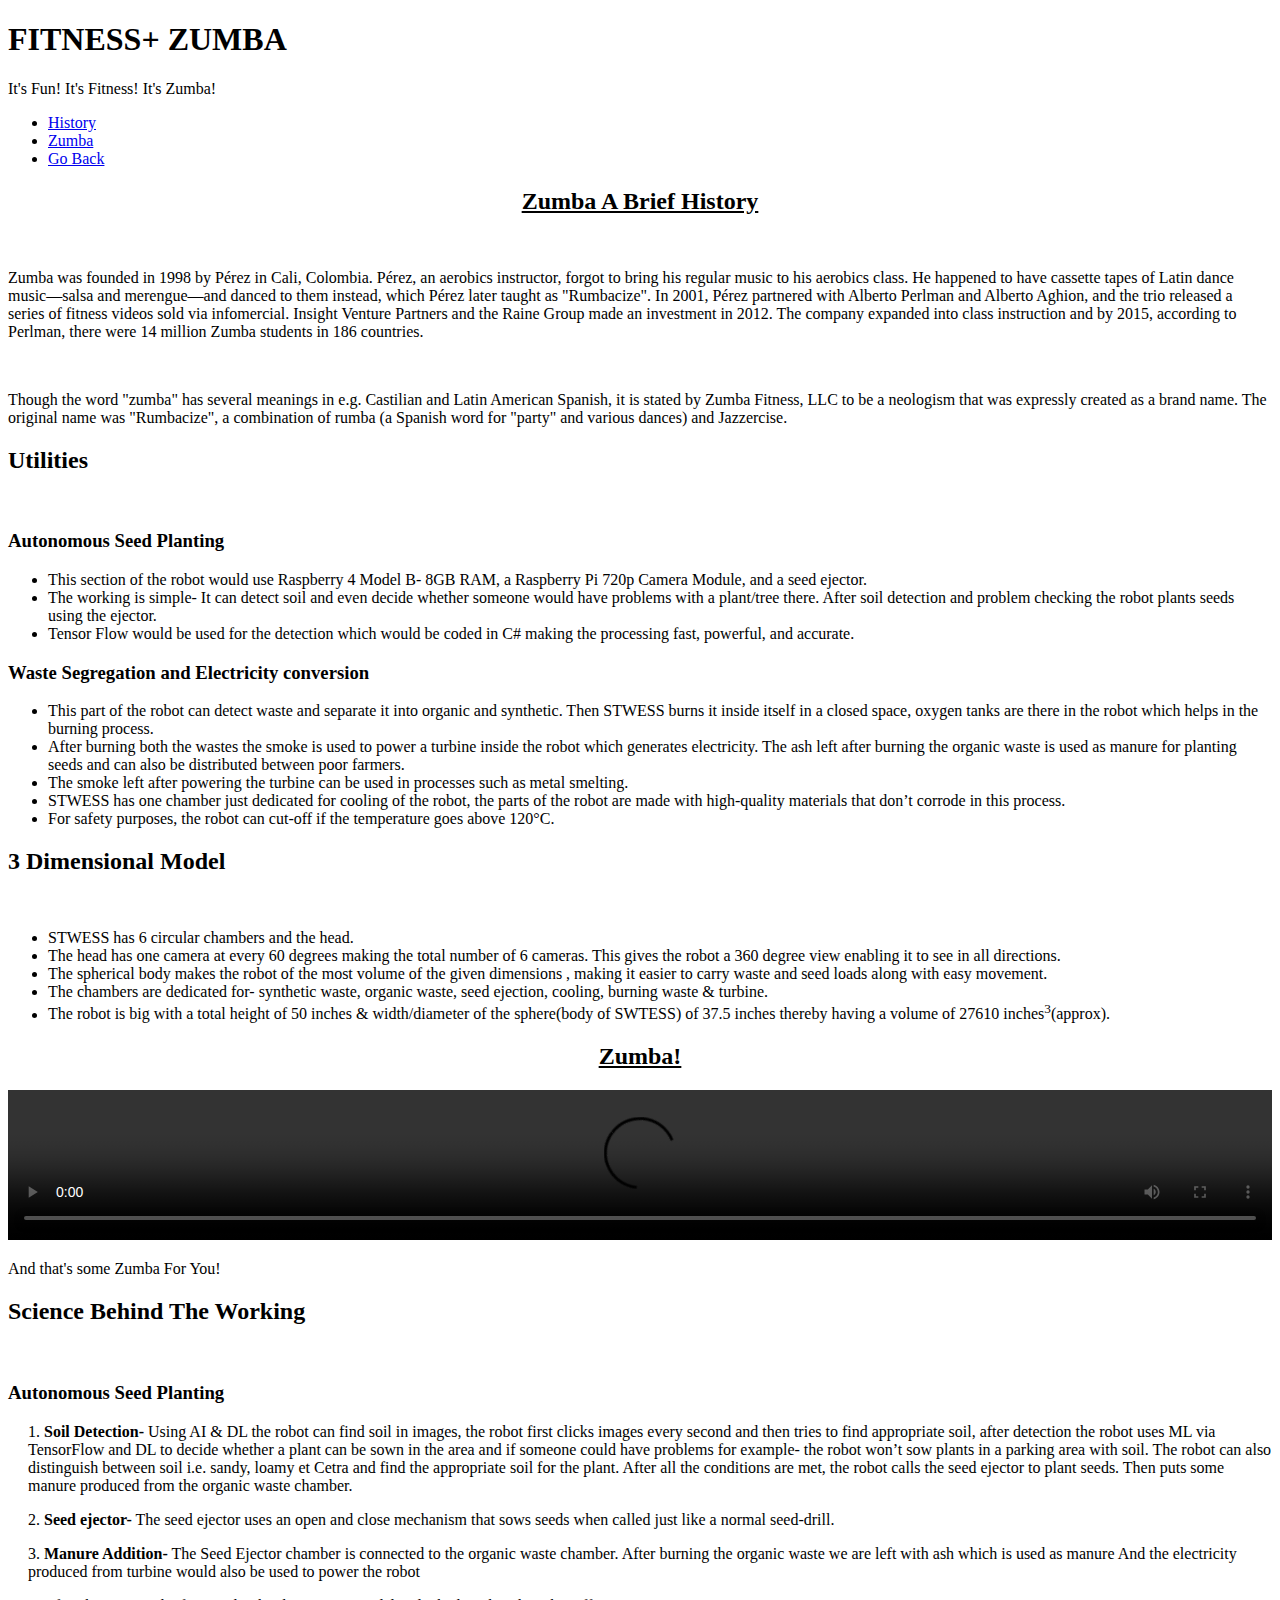
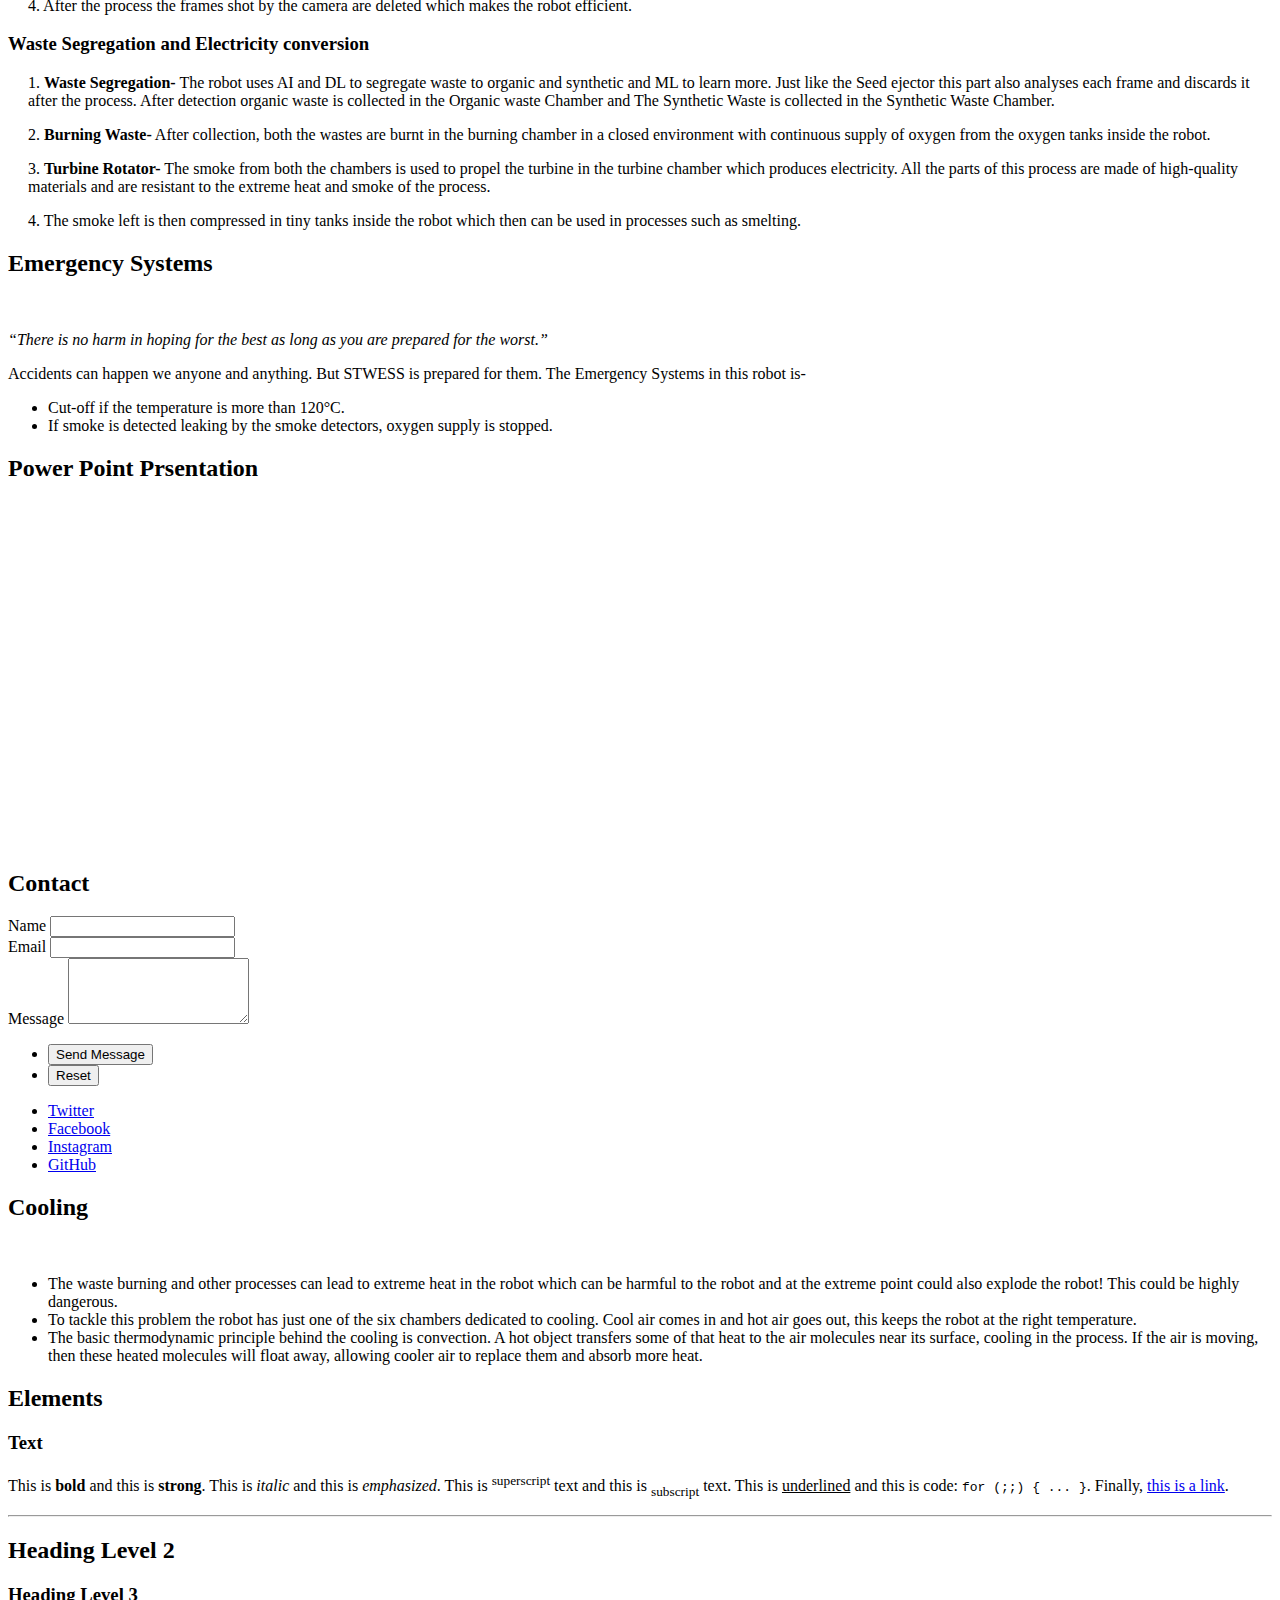
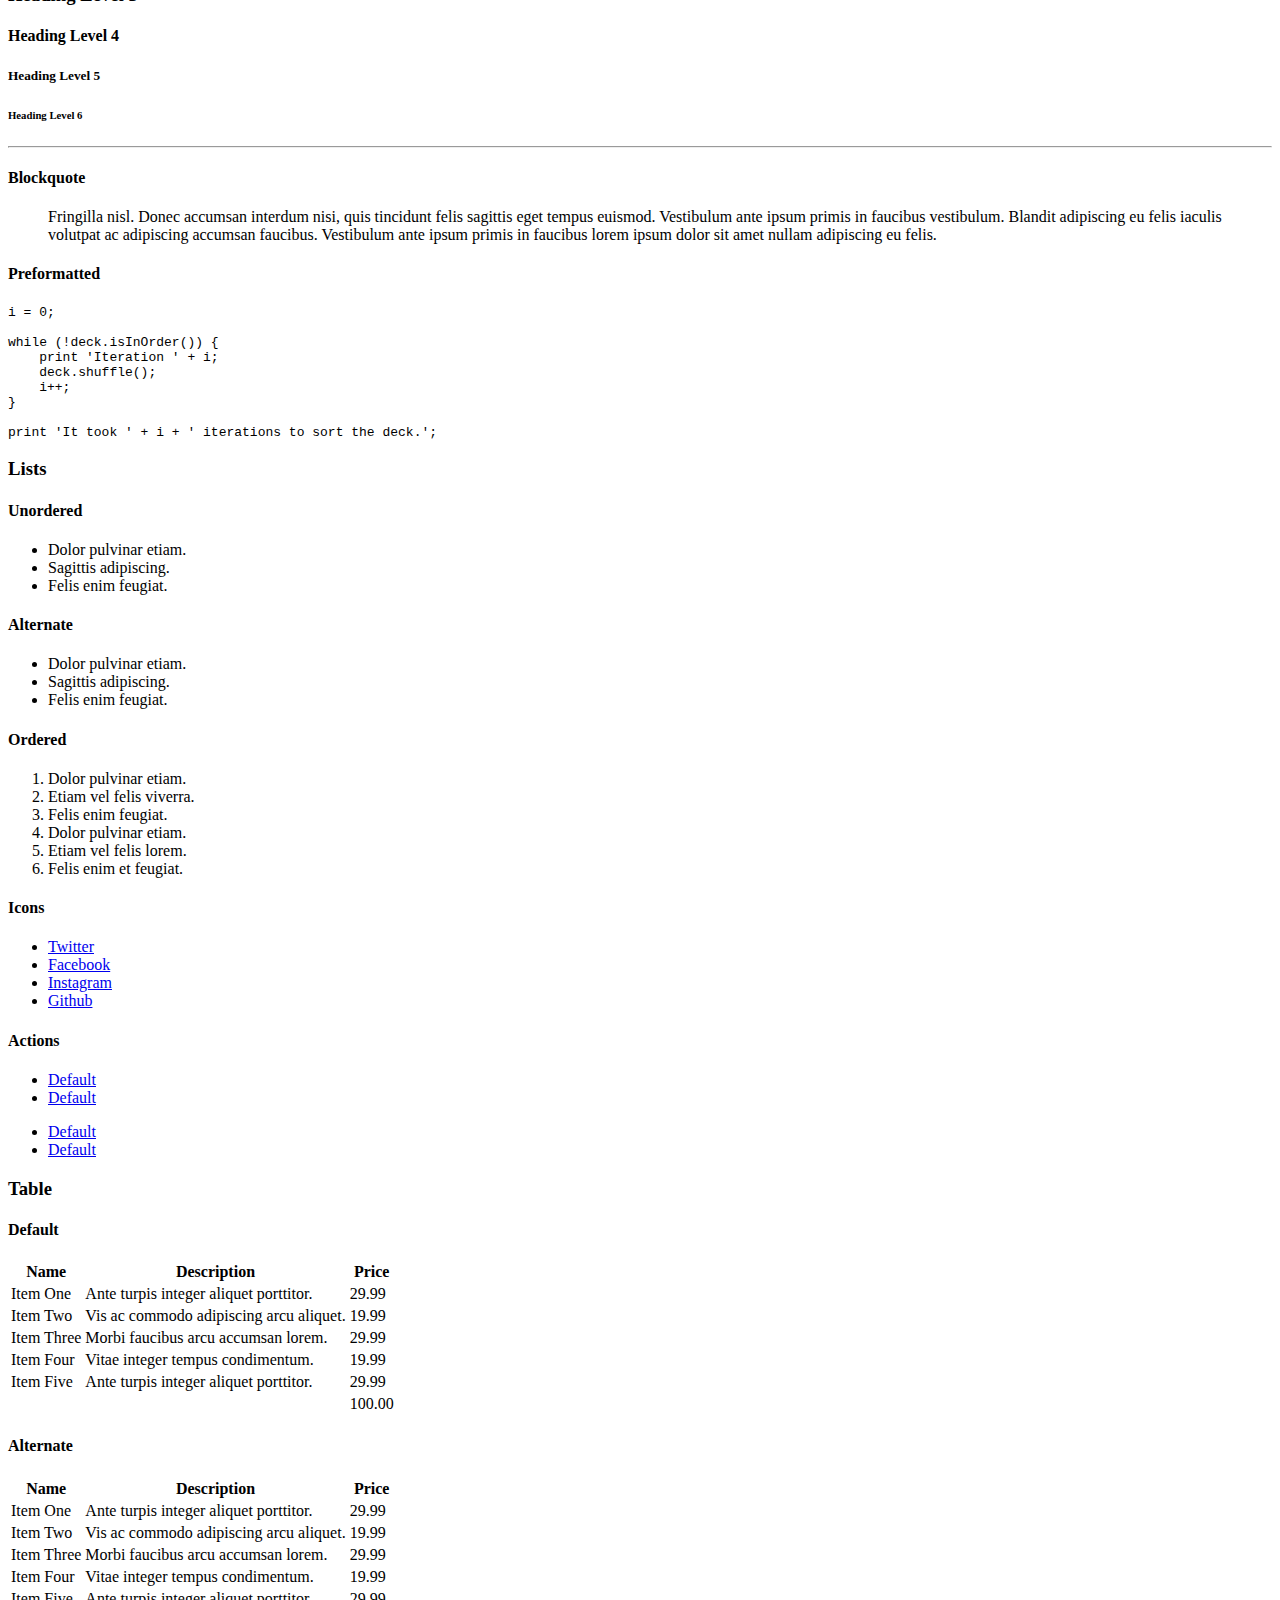
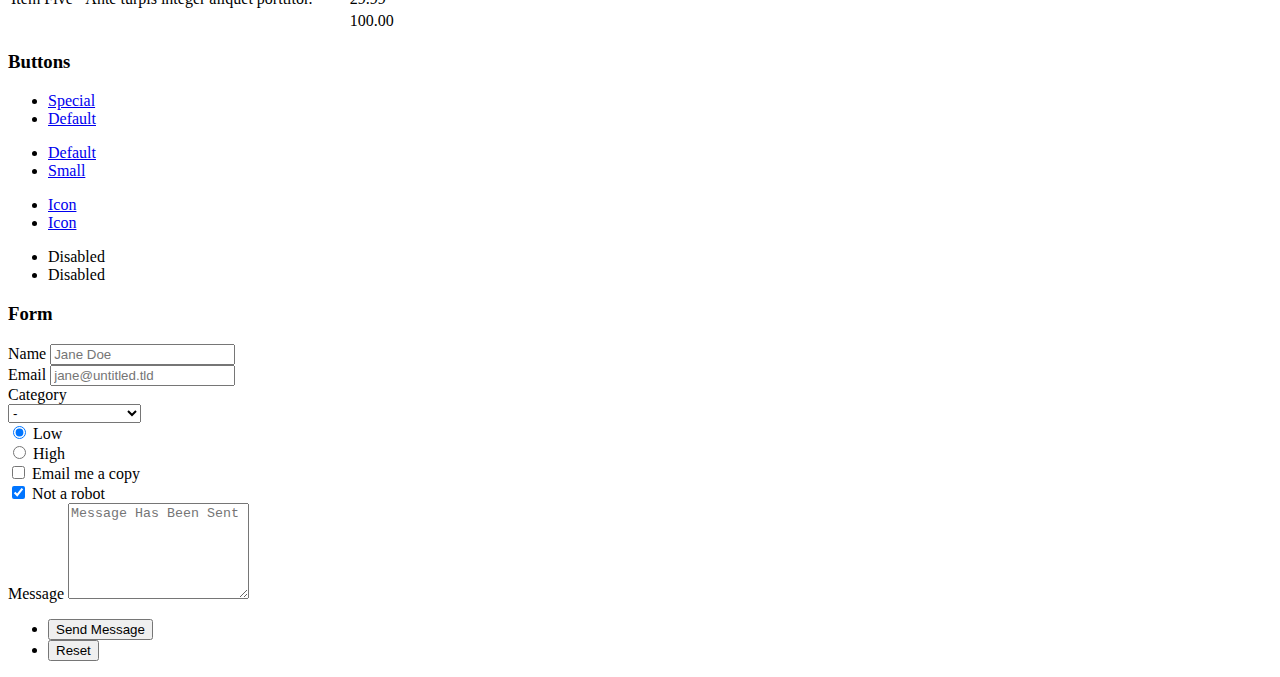
==== subIndex/zumba.html @ 3c2900b3 "Update zumba.html" ====
<!DOCTYPE HTML>
<html>
	<head>
		<title>FITNESS+ ZUMBA</title>
		<meta charset="utf-8" />
		<meta name="viewport" content="width=device-width, initial-scale=1, user-scalable=no" />
		<link rel="stylesheet" href="assets/css/main.css" />


	</head>
	<body>
	



						



		
			<div id="wrapper">
				<div class="cursor"></div>	
				<script>
					const cursor = document.querySelector('.cursor');
					document.addEventListener('mousemove', e=>{
						cursor.getAttribute("style", "top: "+(e.pageY - 10)+"px; left: "+(e.pageX - 10)+"px")
					})
				</script>
			
					<header id="header">
						<div class="logo">
							<span class="icon fa-plus"></span>
						</div>
						
						<div class="content">
							<div class="inner">
								<h1>FITNESS+ ZUMBA</h1>
								<p>It's Fun! It's Fitness! It's Zumba!
									</p>

							</div>
						</div>
						<nav>
							<ul>
								<li><a href="#about"> History</a></li>
								<li><a href="#fac">Zumba</a></li>
								<li><a href="../index.html">Go Back</a></li>


								
							</ul>
						</nav>
					</header>

				<!-- Main -->
					<div id="main">

						<!-- About Me -->
						<article id="about">
							<h2 class="major"><h2><u><center>Zumba A Brief History</center></u></h2>
							<span class="image main"><img src="images/g1.gif" alt="" /></span>
							<p>Zumba was founded in 1998 by Pérez in Cali, Colombia. Pérez, an aerobics instructor, forgot to bring his regular music to his aerobics class. 
								He happened to have cassette tapes of Latin dance music—salsa and merengue—and danced to them instead, which Pérez later taught as "Rumbacize".
								 In 2001, Pérez partnered with Alberto Perlman and Alberto Aghion, and the trio released a series of fitness videos sold via infomercial.
								 Insight Venture Partners and the Raine Group made an investment in 2012. 
								 The company expanded into class instruction and by 2015, according to Perlman, there were 14 million Zumba students in 186 countries.</p>
							<br><p>Though the word "zumba" has several meanings in e.g. Castilian and Latin American Spanish, it is stated by Zumba Fitness, 
								LLC to be a neologism that was expressly created as a brand name. 
								The original name was "Rumbacize", a combination of rumba (a Spanish word for "party" and various dances) 
								and Jazzercise.</p>



						</article>

						<!-- Work -->
						<article id="work">
							<h2 class="major">Utilities</h2>
							<span class="image main"><img src="images/u1.gif" alt="" /></span>
							<h3>Autonomous Seed Planting</h3><ul>
								<li>This section of the robot would use Raspberry 4 Model B- 8GB RAM, a Raspberry Pi 720p Camera Module, and a seed ejector.
								</li><li>The working is simple- It can detect soil and even decide whether someone would have problems with a plant/tree there. After soil detection and problem checking the robot plants seeds using the ejector.</li><li>Tensor Flow would be used for the detection which would be coded in C# making the processing fast, powerful, and accurate.</li></ul><h3>Waste Segregation and Electricity conversion</h3><ul><li>This part of the robot can detect waste and separate it into organic and synthetic. Then STWESS burns it inside itself
								in a closed space, oxygen tanks are there in the robot which helps in the
								burning process.</li><li>After burning both the wastes the smoke
								is used to power a turbine inside the robot which generates electricity. The
								ash left after burning the organic waste is used as manure for planting seeds
								and can also be distributed between poor farmers.</li><li>The smoke left after powering the turbine
								can be used in processes such as metal smelting.</li><li>STWESS has one chamber just dedicated for
								cooling of the robot, the parts of the robot are made with high-quality
								materials that don’t corrode in this process.</li><li>For safety purposes, the robot can cut-off
								if the temperature goes above 120°C.</li></ul></p>
		

						</article>

												<!-- Pre -->
												<article id="pre">
													<h2 class="major">3 Dimensional Model</h2>
													<span class="image main"><img src="images/mo1.gif" alt="" /></span>
													<p><ul><li>STWESS has 6 circular chambers and the head.</li><li>The head has one camera at every 60
														degrees making the total number of 6 cameras. This gives the robot a 360 degree view enabling it to see in all directions.</li><li>The spherical body makes the robot of the most volume of the given dimensions , making it easier to carry waste and seed loads along with easy
														movement.</li><li>The chambers are dedicated for- synthetic
														waste, organic waste, seed ejection, cooling, burning waste & turbine.</li><li>The robot is big with a total height of
														50 inches & width/diameter of the sphere(body of SWTESS) of 37.5 inches thereby having a volume
														of 27610 inches<sup>3</sup>(approx).</li></ul></p>
													
													
												</article>

					
											</article>

											<!-- Fac -->
											<article id="fac">
												<h2><center><u>Zumba!</u></center></h2>
												<video src="images/v1.mp4" width="100%" controls loop autoplay>
												</video>
													<p>And that's some Zumba For You!</p>
											</article>
						<!-- Vac -->
							<article id="vac">
								<h2 class="major">Science Behind The Working</h2>
								<span class="image main"><img src="images/s1.gif" alt="" /></span>
								
								<h3>Autonomous Seed Planting</h3> 
								<p style="margin-left: 20px;">1.  <strong>Soil Detection- </strong>Using AI & DL the robot can find soil in images, the robot first clicks images every second and
									then tries to find appropriate soil, after detection the robot uses ML via
									TensorFlow and DL to decide whether a plant can be sown in the area and if
									someone could have problems for example- the robot won’t sow plants in a
									parking area with soil. The robot can also distinguish between soil i.e. sandy,
									loamy et Cetra and find the appropriate soil for the plant. After all the
									conditions are met, the robot calls the seed ejector to plant seeds. Then puts
									some manure produced from the organic waste chamber.</p><p style="margin-left: 20px;">2.  <strong>Seed ejector-</strong> The seed ejector uses an open and close mechanism that sows seeds when called just like a normal
									seed-drill.</p><p style="margin-left: 20px;">3.  <strong>Manure Addition-</strong> The Seed Ejector chamber
									is connected to the organic waste chamber. After burning the organic waste we
									are left with ash which is used as manure And the electricity produced from turbine would also be used to power the robot</p><p style="margin-left: 20px;">4.  After the process the frame<span id="selection-marker-1" class="redactor-selection-marker">s shot by the
									camera are deleted which makes the robot efficient.</span></p>
								<h3>Waste Segregation and Electricity conversion</h3>
								<p style="margin-left: 20px;">1.  <strong>Waste Segregation-</strong> The robot uses AI and DL to segregate waste to organic and synthetic and ML to learn more. Just like
									the Seed ejector this part also analyses each frame and discards it after the
									process. After detection organic waste is collected in the Organic waste
									Chamber and The Synthetic Waste is collected in the Synthetic Waste Chamber.</p><p style="margin-left: 20px;">2.  <strong>Burning Waste-</strong> After collection, both the
									wastes are burnt in the burning chamber in a closed environment with continuous
									supply of oxygen from the oxygen tanks inside the robot.</p><p style="margin-left: 20px;">3.  <strong>Turbine Rotator-</strong> The smoke from both the
									chambers is used to propel the turbine in the turbine chamber which produces
									electricity. All the parts of this process are made of high-quality materials
									and are resistant to the extreme heat and smoke of the process.</p><p style="margin-left: 20px;">4.  The smoke left is then compressed in tiny
									tanks inside the robot which then can be used in processes such as smelting.<span id="selection-marker-1" class="redactor-selection-marker"></span></p>
							</article>

													<!-- Te -->
													<article id="te">
														<h2 class="major">Emergency Systems</h2>
														<span class="image main"><img src="images/s2.gif" alt="" /></span>
														<p><em>“There is no harm in hoping for the best as long as you are prepared for the
															worst.”</em></p><p>Accidents
															can happen we anyone and anything. But STWESS is prepared for them. The
															Emergency Systems in this robot is-</p><p><ul><li>Cut-off if the temperature is more than 120°C.<br></li><li>If
															smoke is detected leaking by the smoke detectors, oxygen supply is stopped.</li></ul></p>
													</article>
						



<!-- Tea -->
<article id="tea">
	<h2 class="major">Power Point Prsentation</h2>
	<iframe src="https://docs.google.com/presentation/d/e/2PACX-1vTqL-f-0ahoPrYRoW1mTtq1JPS3WQfdgN0BRT2iHRf2Eq5vkdNMQH_FKh9ACEfDfA/embed?start=false&loop=false&delayms=60000" frameborder="0" width="565" height="344" allowfullscreen="true" mozallowfullscreen="true" webkitallowfullscreen="true"></iframe>
</article>
	<!-- Contact -->
							<article id="contact">
								<h2 class="major">Contact</h2>
								<form method="post" action="#">
									<div class="field half first">
										<label for="name">Name</label>
										<input type="text" name="name" id="name" />
									</div>
									<div class="field half">
										<label for="email">Email</label>
										<input type="text" name="email" id="email" />
									</div>
									<div class="field">
										<label for="message">Message</label>
										<textarea name="message" id="message" rows="4"></textarea>
									</div>
									<ul class="actions">
										<li><input type="submit" value="Send Message" class="special" /> </li>
										<li><input type="reset" value="Reset" /></li>
									</ul>
								</form>
								<ul class="icons">
									<li><a href="#" class="icon fa-twitter"><span class="label">Twitter</span></a></li>
									<li><a href="#" class="icon fa-facebook"><span class="label">Facebook</span></a></li>
									<li><a href="#" class="icon fa-instagram"><span class="label">Instagram</span></a></li>
									<li><a href="#" class="icon fa-github"><span class="label">GitHub</span></a></li>
								</ul>
							</article>

													<!-- ref -->
													<article id="ref">
														<h2 class="major">Cooling</h2>
														<span class="image main"><img src="images/c1.gif" alt="" /></span>
														<p><ul><li>The waste burning and other processes can lead to extreme heat in the robot which can be harmful to the robot and at the
															extreme point could also explode the robot! This could be highly dangerous.<br></li><li>To tackle this problem the robot has just
															one of the six chambers dedicated to cooling. Cool air comes in and hot air
															goes out, this keeps the robot at the right temperature.<br></li><li>The basic thermodynamic principle
															behind the cooling is convection. A hot object transfers some of that
															heat to the air molecules near its surface, cooling in the process. If the
															air is moving, then these heated molecules will float away, allowing cooler air
															to replace them and absorb more heat.</li></ul></p>
														
													</article>

						<!-- Elements -->
							<article id="elements">
								<h2 class="major">Elements</h2>

								<section>
									<h3 class="major">Text</h3>
									<p>This is <b>bold</b> and this is <strong>strong</strong>. This is <i>italic</i> and this is <em>emphasized</em>.
									This is <sup>superscript</sup> text and this is <sub>subscript</sub> text.
									This is <u>underlined</u> and this is code: <code>for (;;) { ... }</code>. Finally, <a href="#">this is a link</a>.</p>
									<hr />
									<h2>Heading Level 2</h2>
									<h3>Heading Level 3</h3>
									<h4>Heading Level 4</h4>
									<h5>Heading Level 5</h5>
									<h6>Heading Level 6</h6>
									<hr />
									<h4>Blockquote</h4>
									<blockquote>Fringilla nisl. Donec accumsan interdum nisi, quis tincidunt felis sagittis eget tempus euismod. Vestibulum ante ipsum primis in faucibus vestibulum. Blandit adipiscing eu felis iaculis volutpat ac adipiscing accumsan faucibus. Vestibulum ante ipsum primis in faucibus lorem ipsum dolor sit amet nullam adipiscing eu felis.</blockquote>
									<h4>Preformatted</h4>
									<pre><code>i = 0;

while (!deck.isInOrder()) {
    print 'Iteration ' + i;
    deck.shuffle();
    i++;
}

print 'It took ' + i + ' iterations to sort the deck.';</code></pre>
								</section>

								<section>
									<h3 class="major">Lists</h3>

									<h4>Unordered</h4>
									<ul>
										<li>Dolor pulvinar etiam.</li>
										<li>Sagittis adipiscing.</li>
										<li>Felis enim feugiat.</li>
									</ul>

									<h4>Alternate</h4>
									<ul class="alt">
										<li>Dolor pulvinar etiam.</li>
										<li>Sagittis adipiscing.</li>
										<li>Felis enim feugiat.</li>
									</ul>

									<h4>Ordered</h4>
									<ol>
										<li>Dolor pulvinar etiam.</li>
										<li>Etiam vel felis viverra.</li>
										<li>Felis enim feugiat.</li>
										<li>Dolor pulvinar etiam.</li>
										<li>Etiam vel felis lorem.</li>
										<li>Felis enim et feugiat.</li>
									</ol>
									<h4>Icons</h4>
									<ul class="icons">
										<li><a href="#" class="icon fa-twitter"><span class="label">Twitter</span></a></li>
										<li><a href="#" class="icon fa-facebook"><span class="label">Facebook</span></a></li>
										<li><a href="#" class="icon fa-instagram"><span class="label">Instagram</span></a></li>
										<li><a href="#" class="icon fa-github"><span class="label">Github</span></a></li>
									</ul>

									<h4>Actions</h4>
									<ul class="actions">
										<li><a href="#" class="button special">Default</a></li>
										<li><a href="#" class="button">Default</a></li>
									</ul>
									<ul class="actions vertical">
										<li><a href="#" class="button special">Default</a></li>
										<li><a href="#" class="button">Default</a></li>
									</ul>
								</section>

								<section>
									<h3 class="major">Table</h3>
									<h4>Default</h4>
									<div class="table-wrapper">
										<table>
											<thead>
												<tr>
													<th>Name</th>
													<th>Description</th>
													<th>Price</th>
												</tr>
											</thead>
											<tbody>
												<tr>
													<td>Item One</td>
													<td>Ante turpis integer aliquet porttitor.</td>
													<td>29.99</td>
												</tr>
												<tr>
													<td>Item Two</td>
													<td>Vis ac commodo adipiscing arcu aliquet.</td>
													<td>19.99</td>
												</tr>
												<tr>
													<td>Item Three</td>
													<td> Morbi faucibus arcu accumsan lorem.</td>
													<td>29.99</td>
												</tr>
												<tr>
													<td>Item Four</td>
													<td>Vitae integer tempus condimentum.</td>
													<td>19.99</td>
												</tr>
												<tr>
													<td>Item Five</td>
													<td>Ante turpis integer aliquet porttitor.</td>
													<td>29.99</td>
												</tr>
											</tbody>
											<tfoot>
												<tr>
													<td colspan="2"></td>
													<td>100.00</td>
												</tr>
											</tfoot>
										</table>
									</div>

									<h4>Alternate</h4>
									<div class="table-wrapper">
										<table class="alt">
											<thead>
												<tr>
													<th>Name</th>
													<th>Description</th>
													<th>Price</th>
												</tr>
											</thead>
											<tbody>
												<tr>
													<td>Item One</td>
													<td>Ante turpis integer aliquet porttitor.</td>
													<td>29.99</td>
												</tr>
												<tr>
													<td>Item Two</td>
													<td>Vis ac commodo adipiscing arcu aliquet.</td>
													<td>19.99</td>
												</tr>
												<tr>
													<td>Item Three</td>
													<td> Morbi faucibus arcu accumsan lorem.</td>
													<td>29.99</td>
												</tr>
												<tr>
													<td>Item Four</td>
													<td>Vitae integer tempus condimentum.</td>
													<td>19.99</td>
												</tr>
												<tr>
													<td>Item Five</td>
													<td>Ante turpis integer aliquet porttitor.</td>
													<td>29.99</td>
												</tr>
											</tbody>
											<tfoot>
												<tr>
													<td colspan="2"></td>
													<td>100.00</td>
												</tr>
											</tfoot>
										</table>
									</div>
								</section>

								<section>
									<h3 class="major">Buttons</h3>
									<ul class="actions">
										<li><a href="#" class="button special">Special</a></li>
										<li><a href="#" class="button">Default</a></li>
									</ul>
									<ul class="actions">
										<li><a href="#" class="button">Default</a></li>
										<li><a href="#" class="button small">Small</a></li>
									</ul>
									<ul class="actions">
										<li><a href="#" class="button special icon fa-download">Icon</a></li>
										<li><a href="#" class="button icon fa-download">Icon</a></li>
									</ul>
									<ul class="actions">
										<li><span class="button special disabled">Disabled</span></li>
										<li><span class="button disabled">Disabled</span></li>
									</ul>
								</section>

								<section>
									<h3 class="major">Form</h3>
									<form method="post" action="#">
										<div class="field half first">
											<label for="demo-name">Name</label>
											<input type="text" name="demo-name" id="demo-name" value="" placeholder="Jane Doe" />
										</div>
										<div class="field half">
											<label for="demo-email">Email</label>
											<input type="email" name="demo-email" id="demo-email" value="" placeholder="jane@untitled.tld" />
										</div>
										<div class="field">
											<label for="demo-category">Category</label>
											<div class="select-wrapper">
												<select name="demo-category" id="demo-category">
													<option value="">-</option>
													<option value="1">Manufacturing</option>
													<option value="1">Shipping</option>
													<option value="1">Administration</option>
													<option value="1">Human Resources</option>
												</select>
											</div>
										</div>
										<div class="field half first">
											<input type="radio" id="demo-priority-low" name="demo-priority" checked>
											<label for="demo-priority-low">Low</label>
										</div>
										<div class="field half">
											<input type="radio" id="demo-priority-high" name="demo-priority">
											<label for="demo-priority-high">High</label>
										</div>
										<div class="field half first">
											<input type="checkbox" id="demo-copy" name="demo-copy">
											<label for="demo-copy">Email me a copy</label>
										</div>
										<div class="field half">
											<input type="checkbox" id="demo-human" name="demo-human" checked>
											<label for="demo-human">Not a robot</label>
										</div>
										<div class="field">
											<label for="demo-message">Message</label>
											<textarea name="demo-message" id="demo-message" placeholder="Message Has Been Sent" rows="6"></textarea>
										</div>
										<ul class="actions">
											<li><input type="submit" value="Send Message" class="special" /></li>
											<li><input type="reset" value="Reset" /></li>
										</ul>
									</form>
								</section>

							</article>

					</div>

				<!-- Footer -->
					<footer id="footer">
								<!--<p class="copyright">&copy; Ekveer Sahoo, Epidemic Studios  <br /						 </p>
>-->
						
					</footer>

			</div>

		<!-- BG -->
			<div id="bg"></div>

		<!-- Scripts -->
			<script src="assets/js/jquery.min.js"></script>
			<script src="assets/js/skel.min.js"></script>
			<script src="assets/js/util.js"></script>
			<script src="assets/js/main.js"></script>

	</body>
</html>
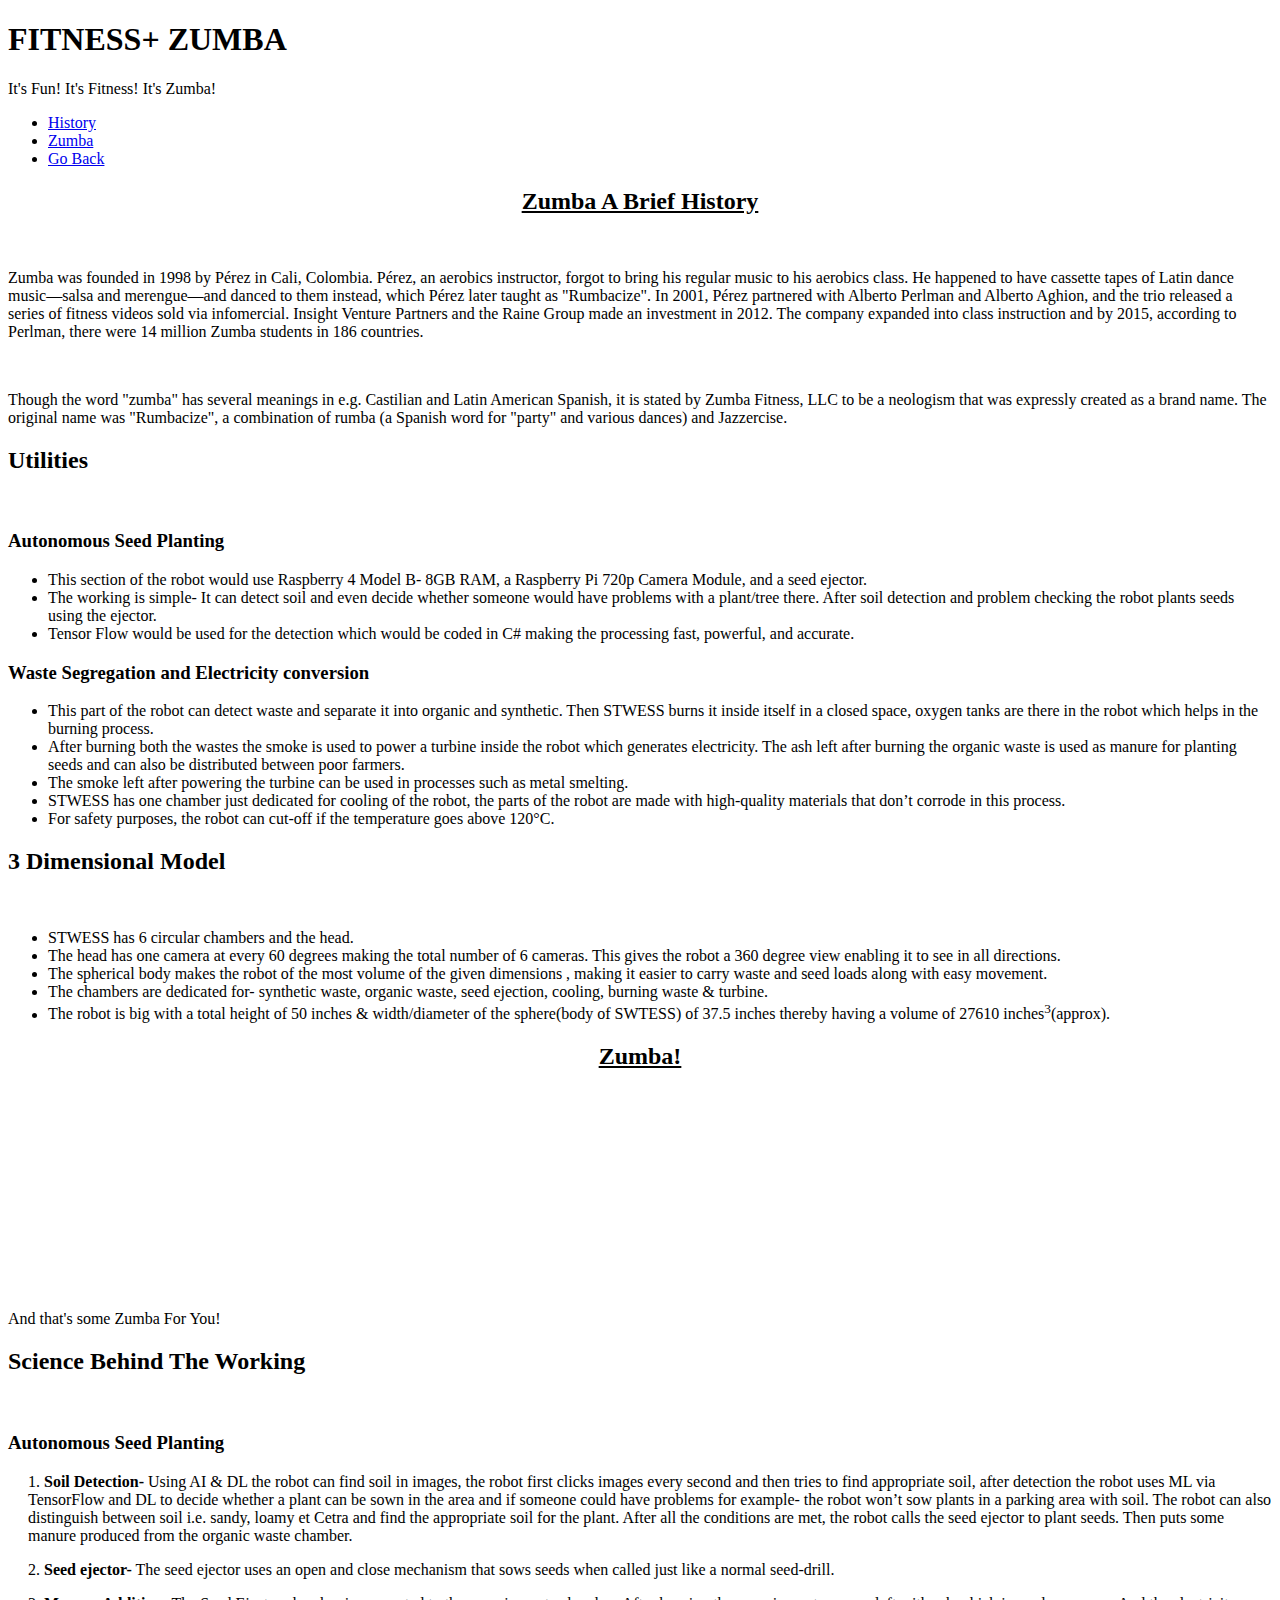
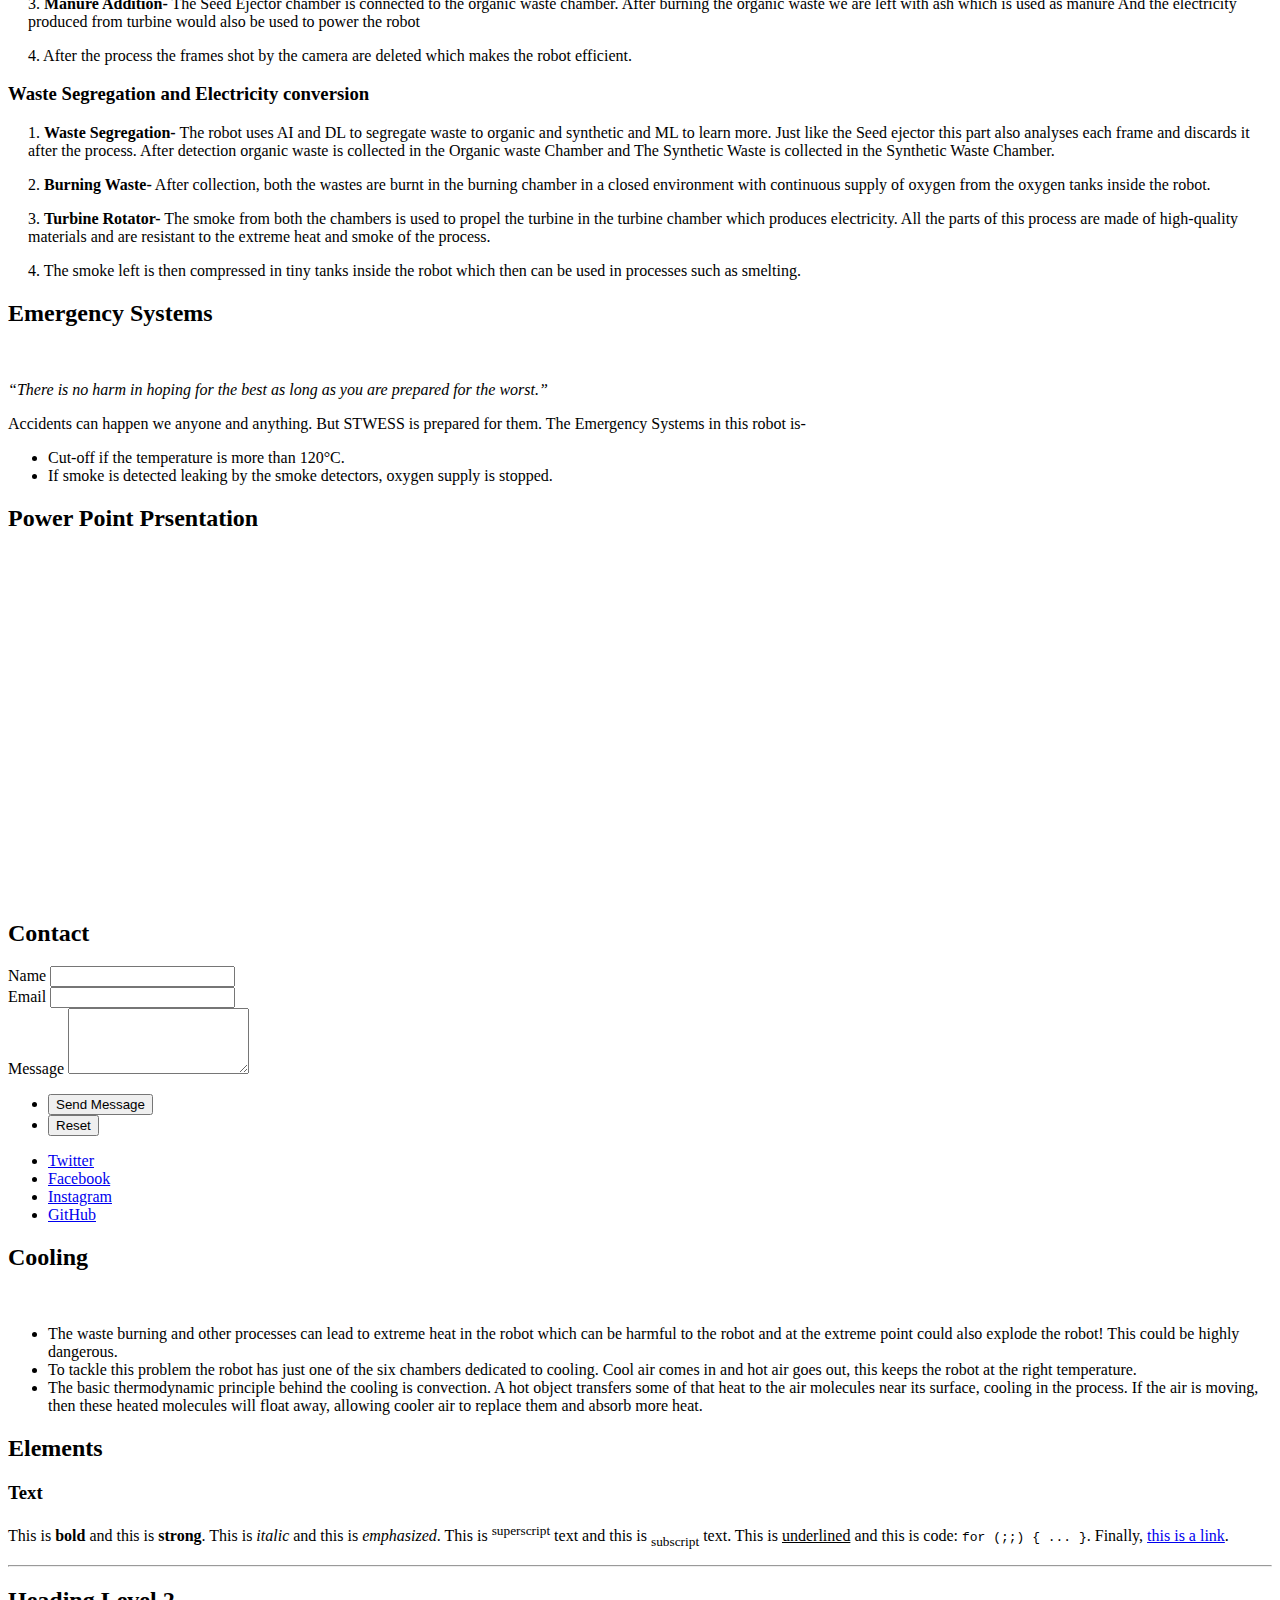
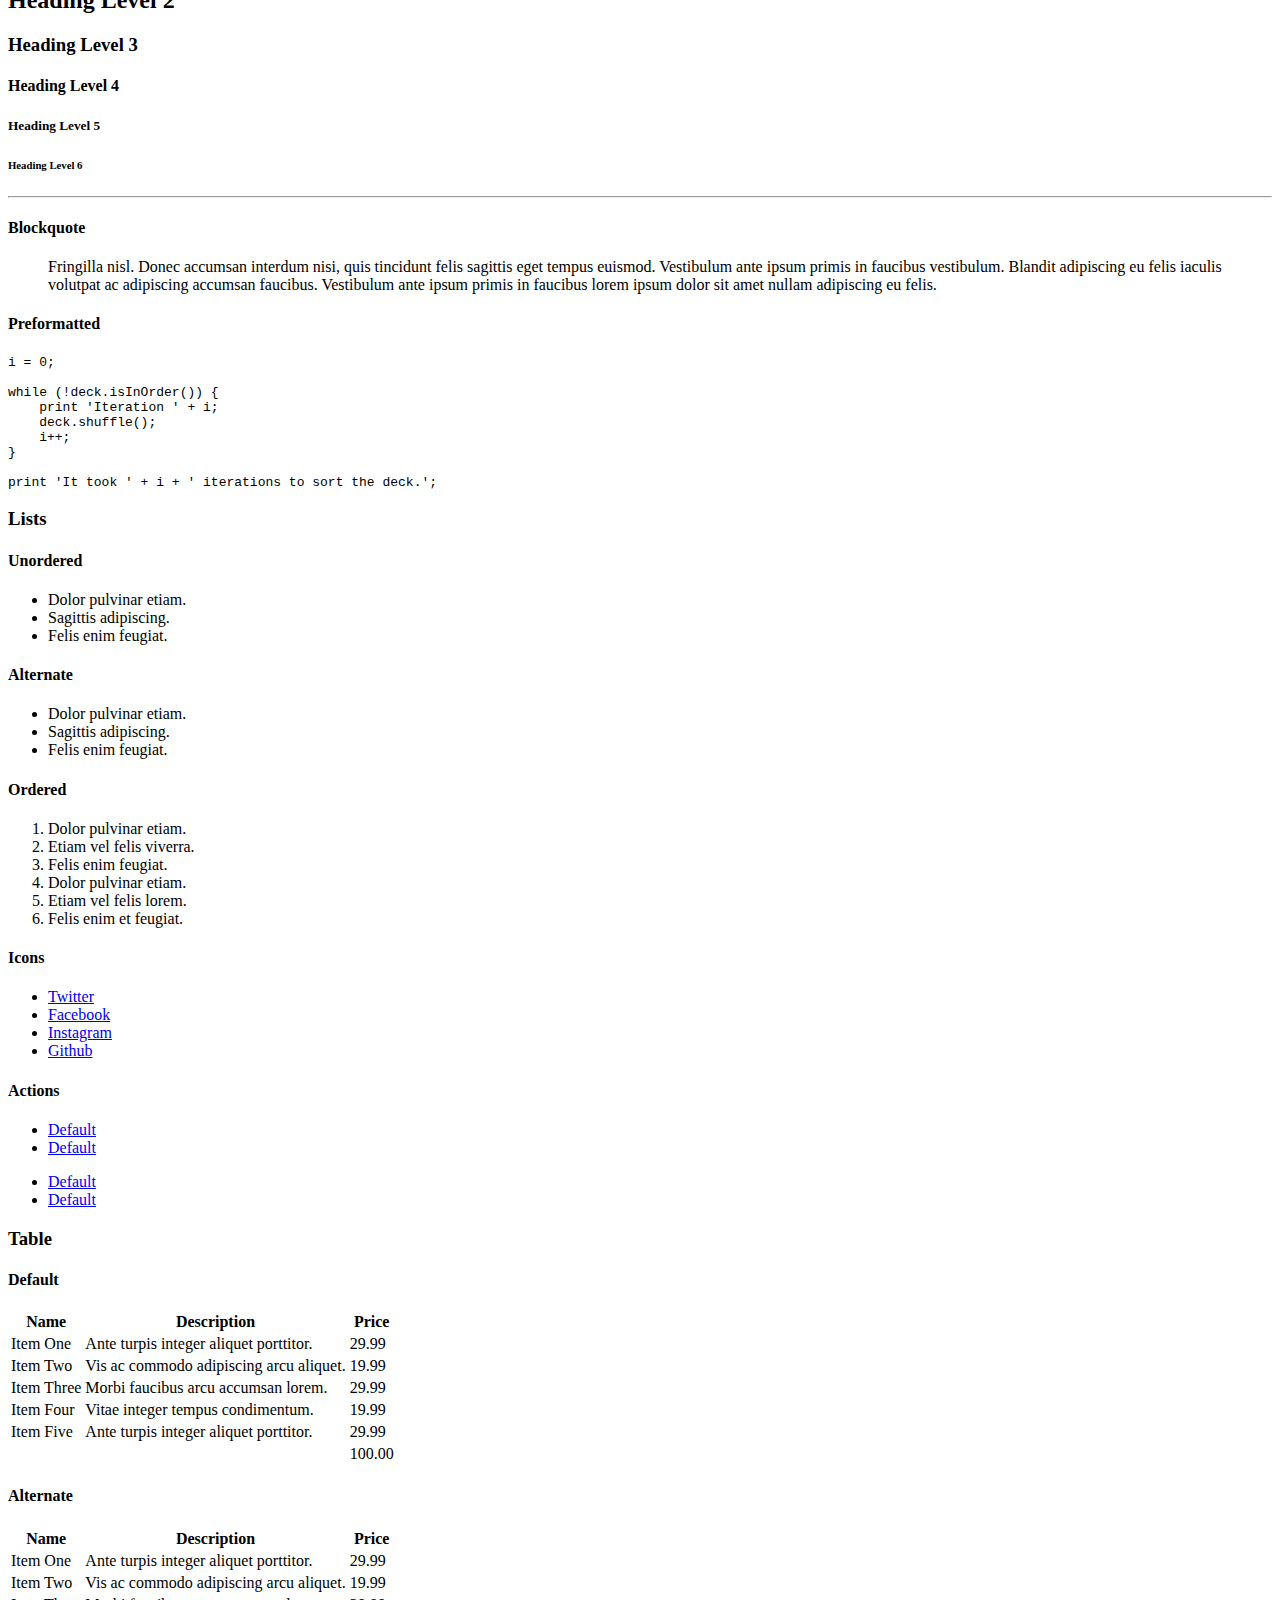
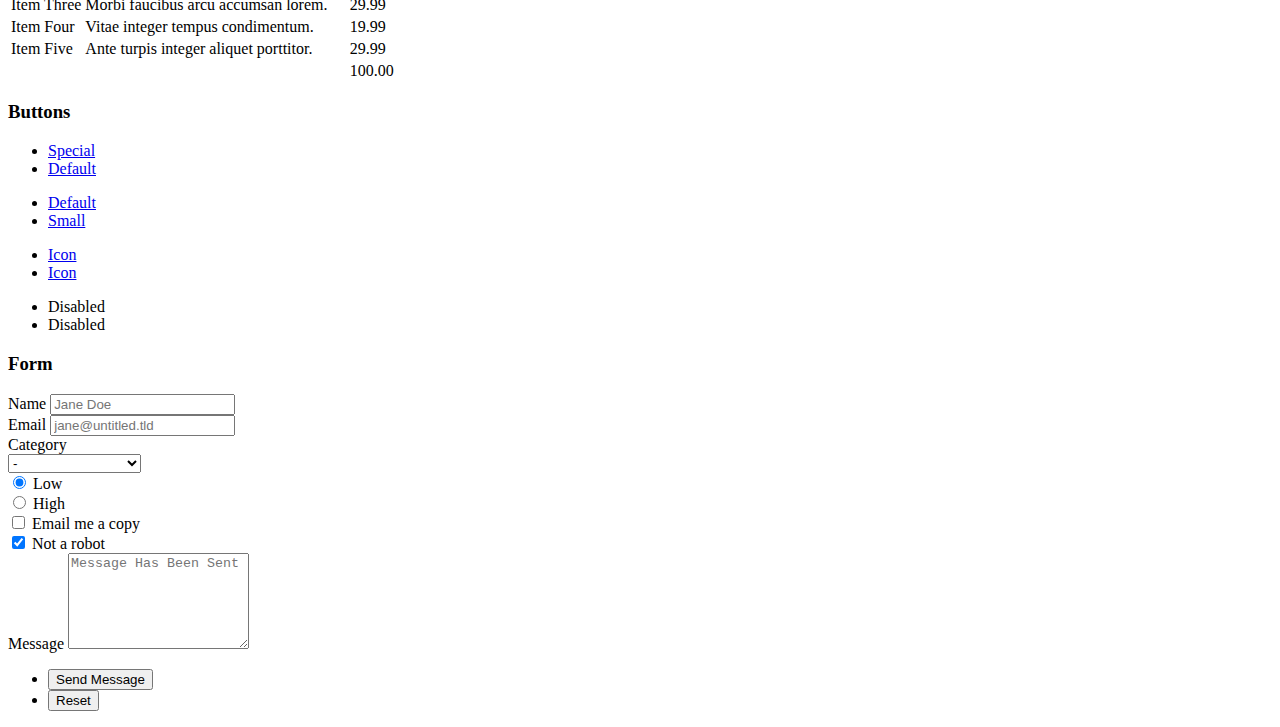
==== commit e6103c93: "Update zumba.html" ====
--- a/subIndex/zumba.html
+++ b/subIndex/zumba.html
@@ -113,8 +113,8 @@
 											<!-- Fac -->
 											<article id="fac">
 												<h2><center><u>Zumba!</u></center></h2>
-												<video src="images/v1.mp4" width="100%" controls loop autoplay>
-												</video>
+												<iframe width="100%" height="200" src="https://www.youtube.com/embed/kuDJ1PjtcyI" frameborder="0" allow="accelerometer; autoplay; clipboard-write; encrypted-media; gyroscope; picture-in-picture" allowfullscreen></iframe>
+
 													<p>And that's some Zumba For You!</p>
 											</article>
 						<!-- Vac -->
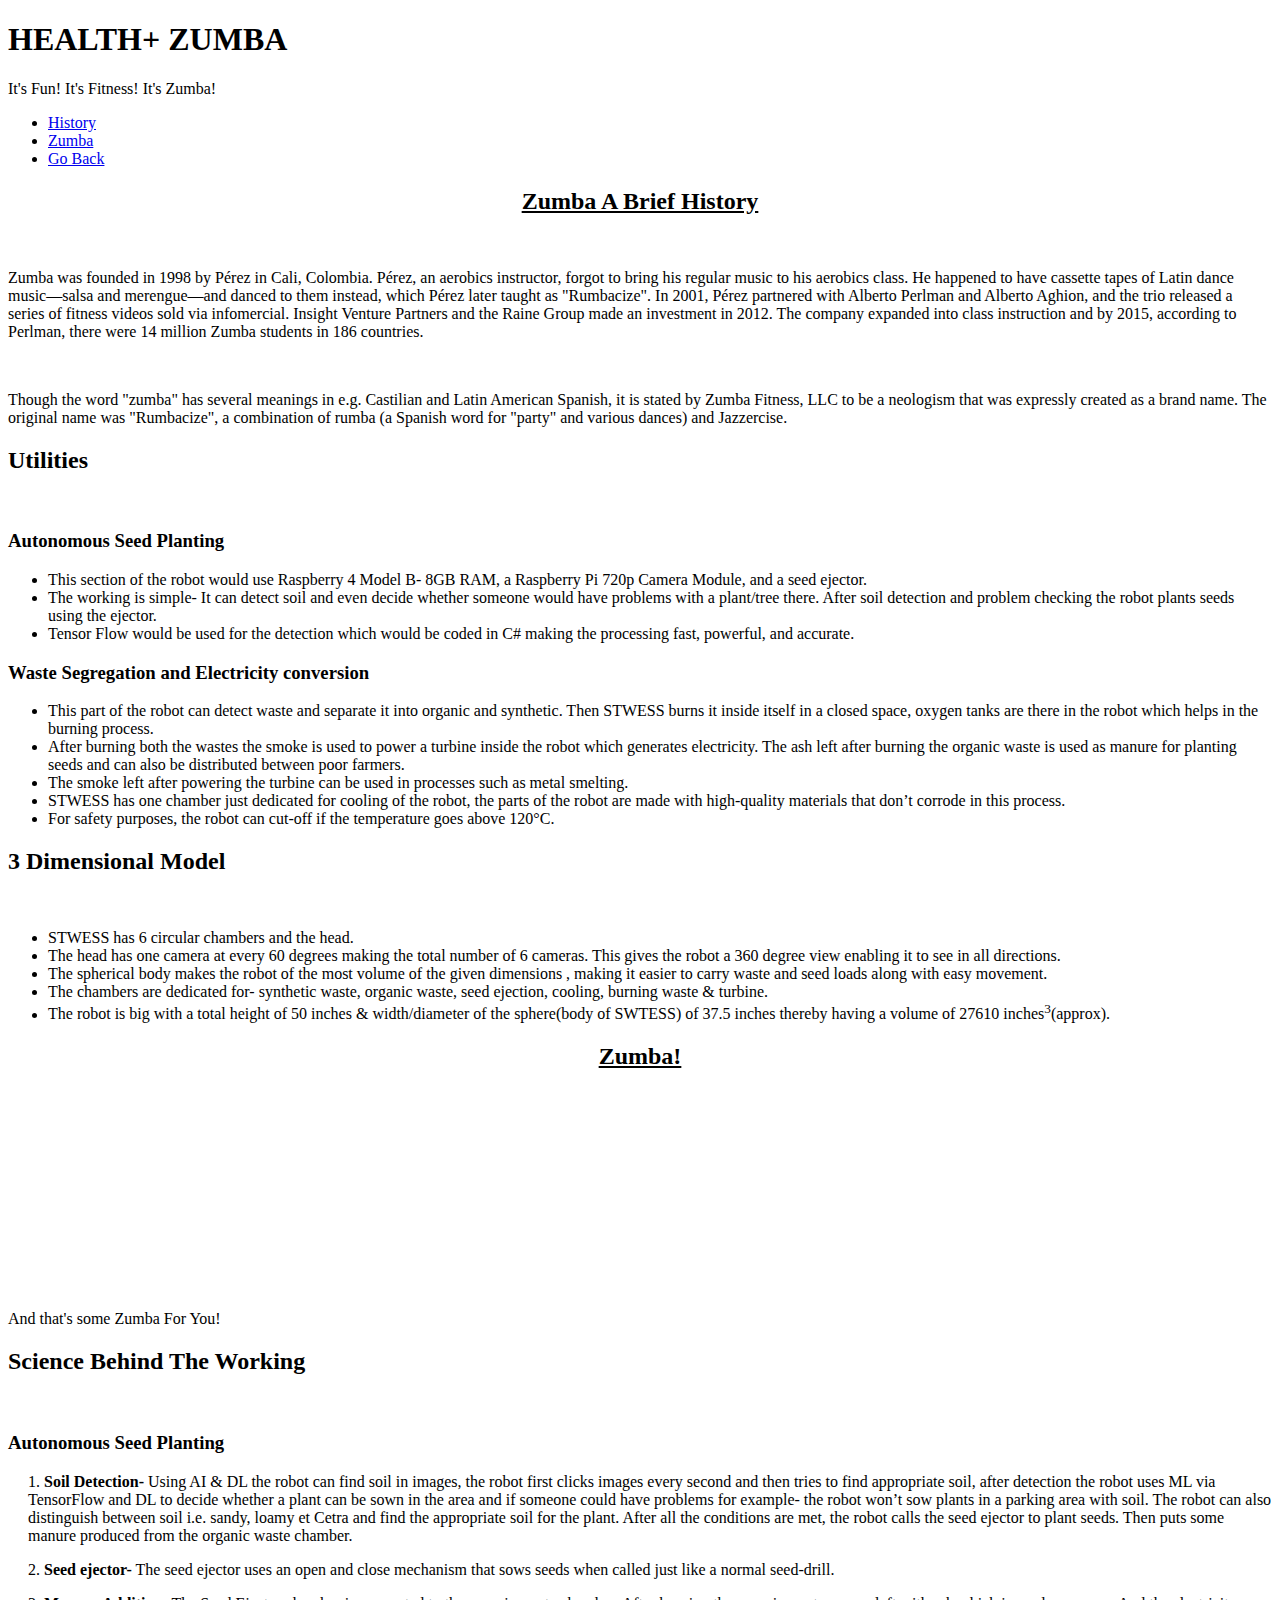
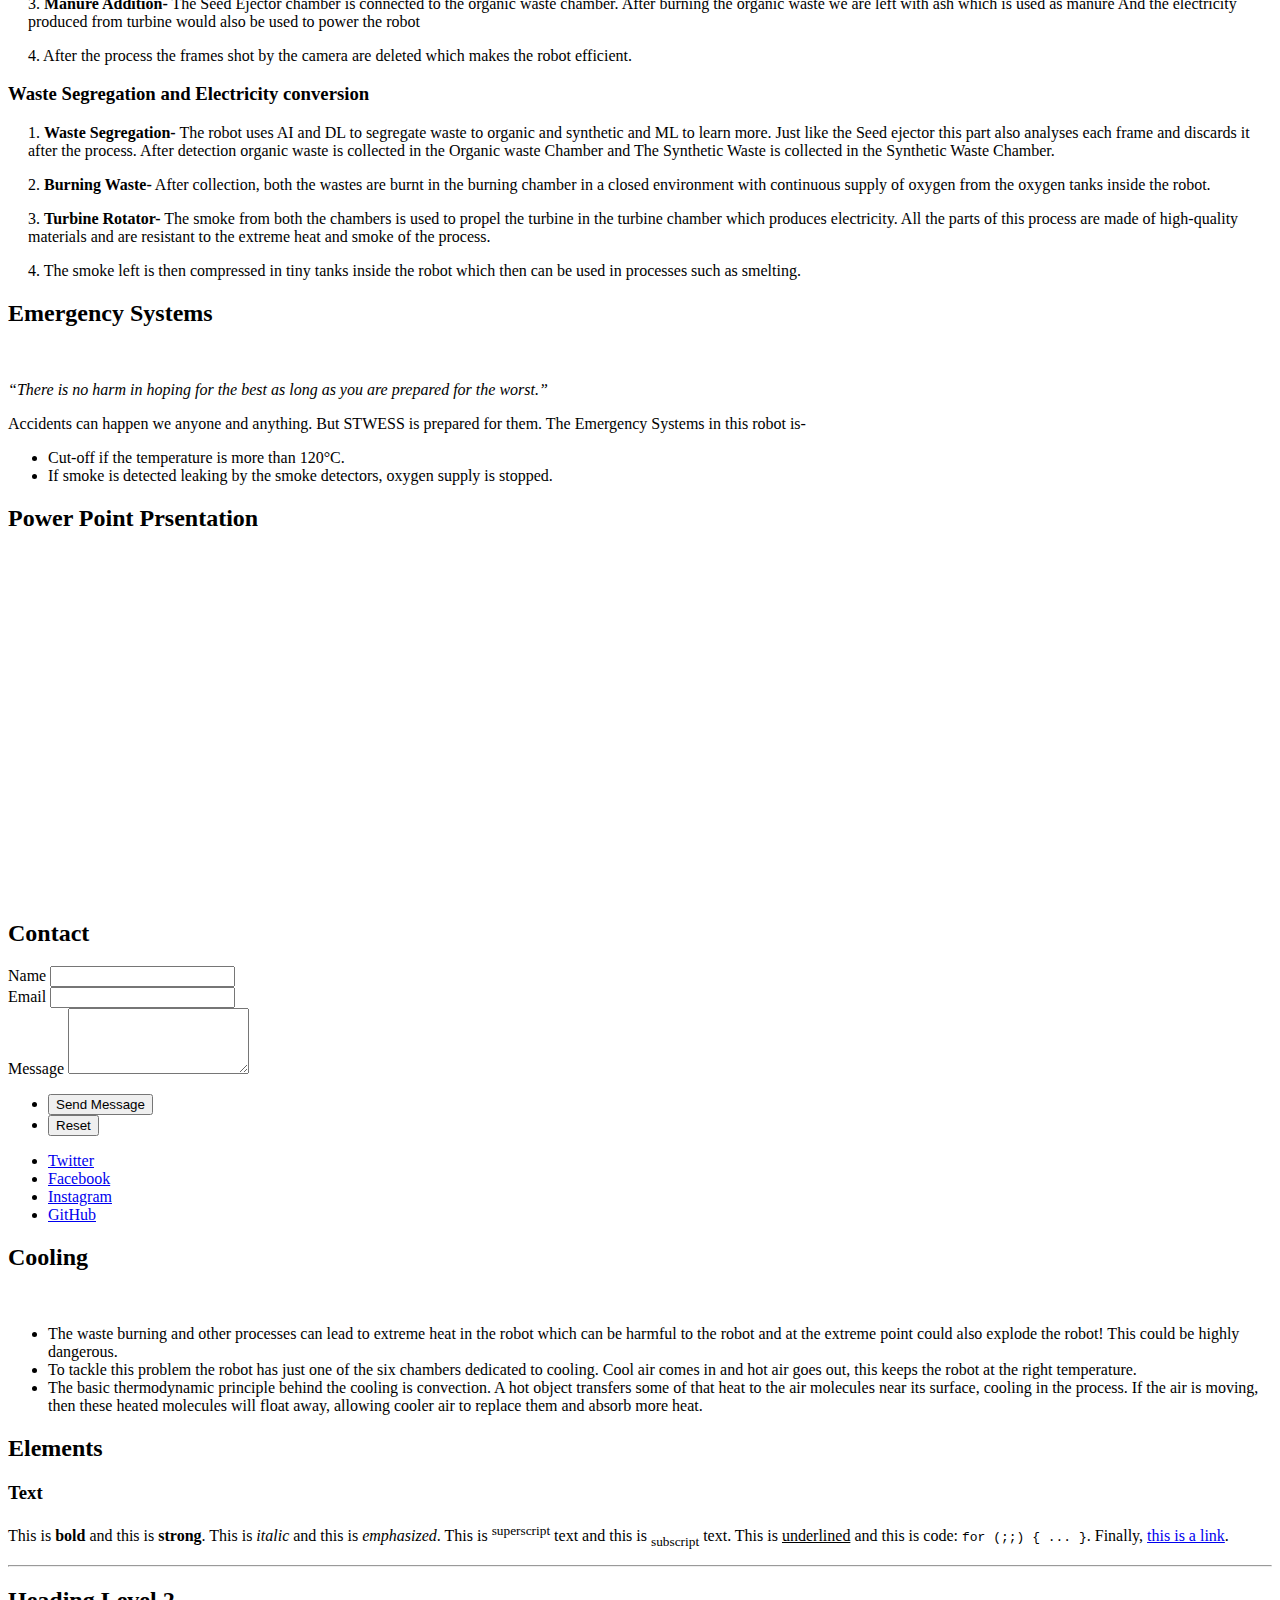
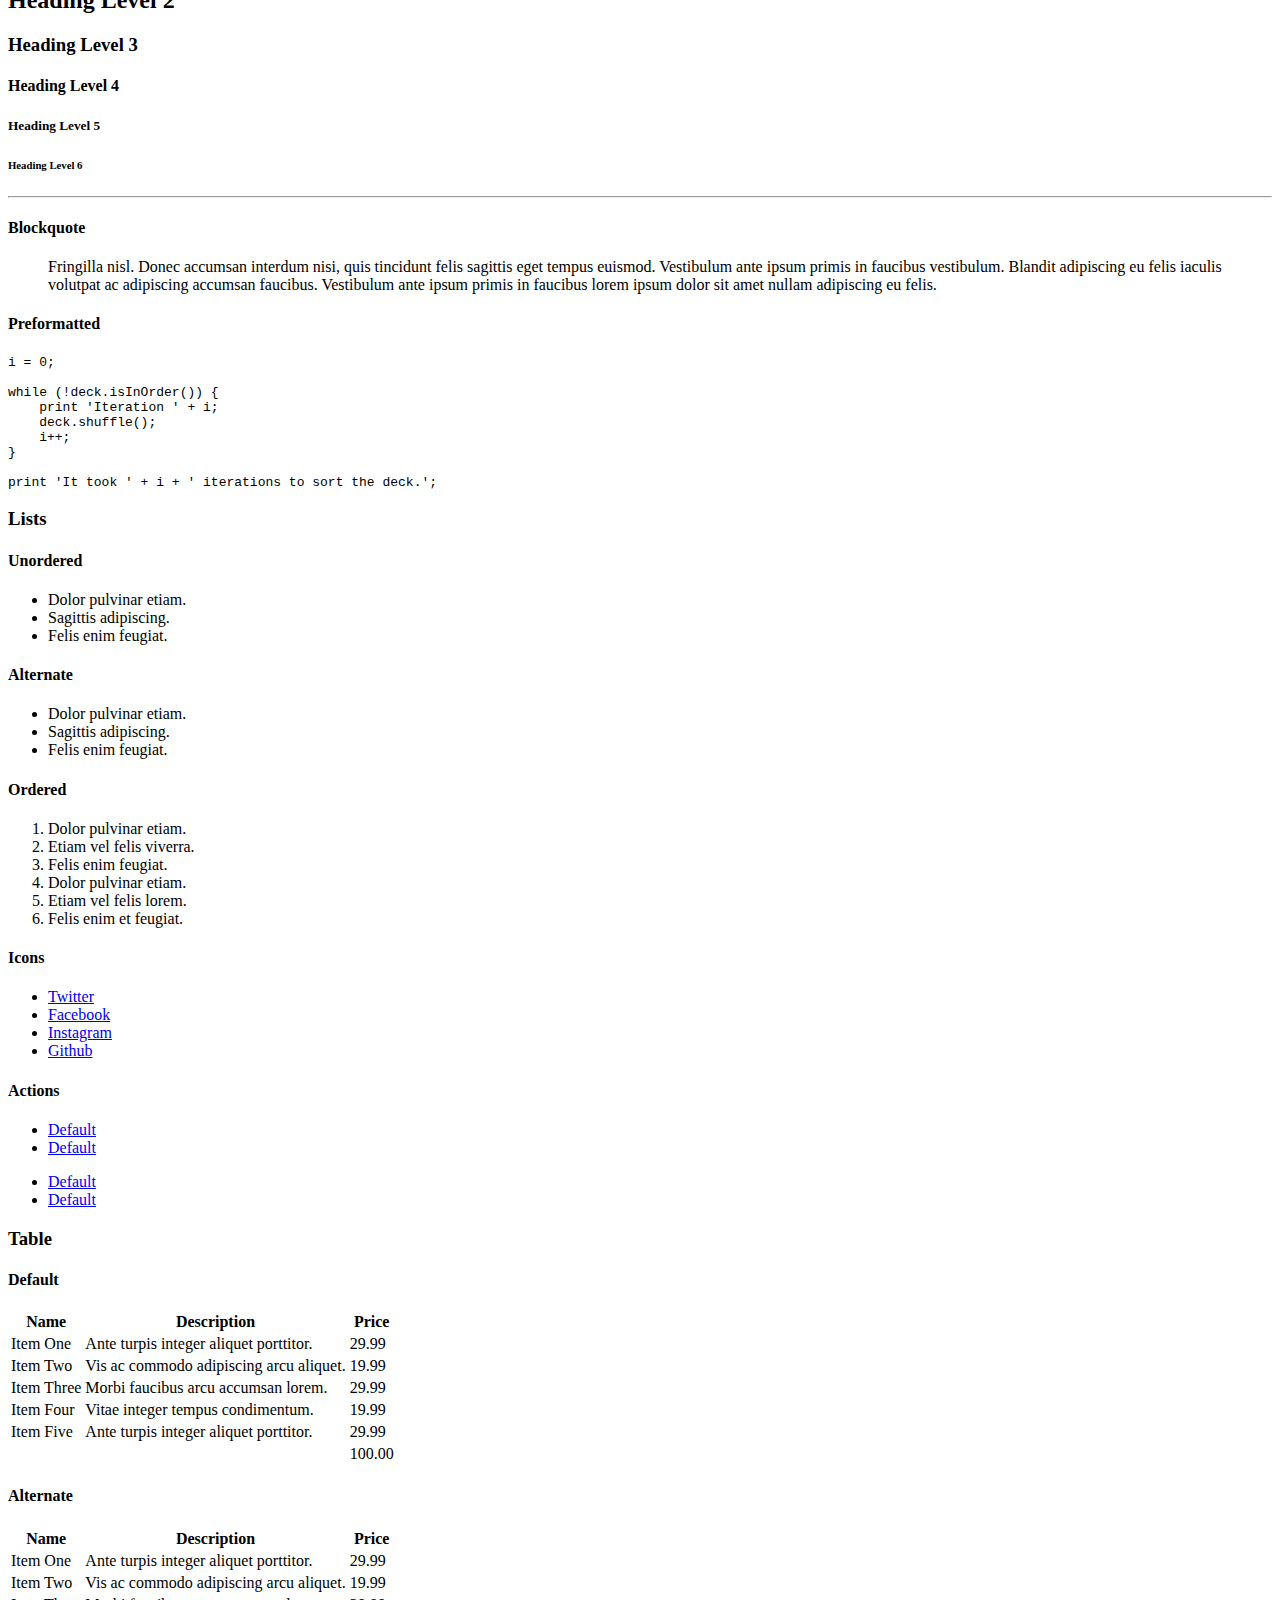
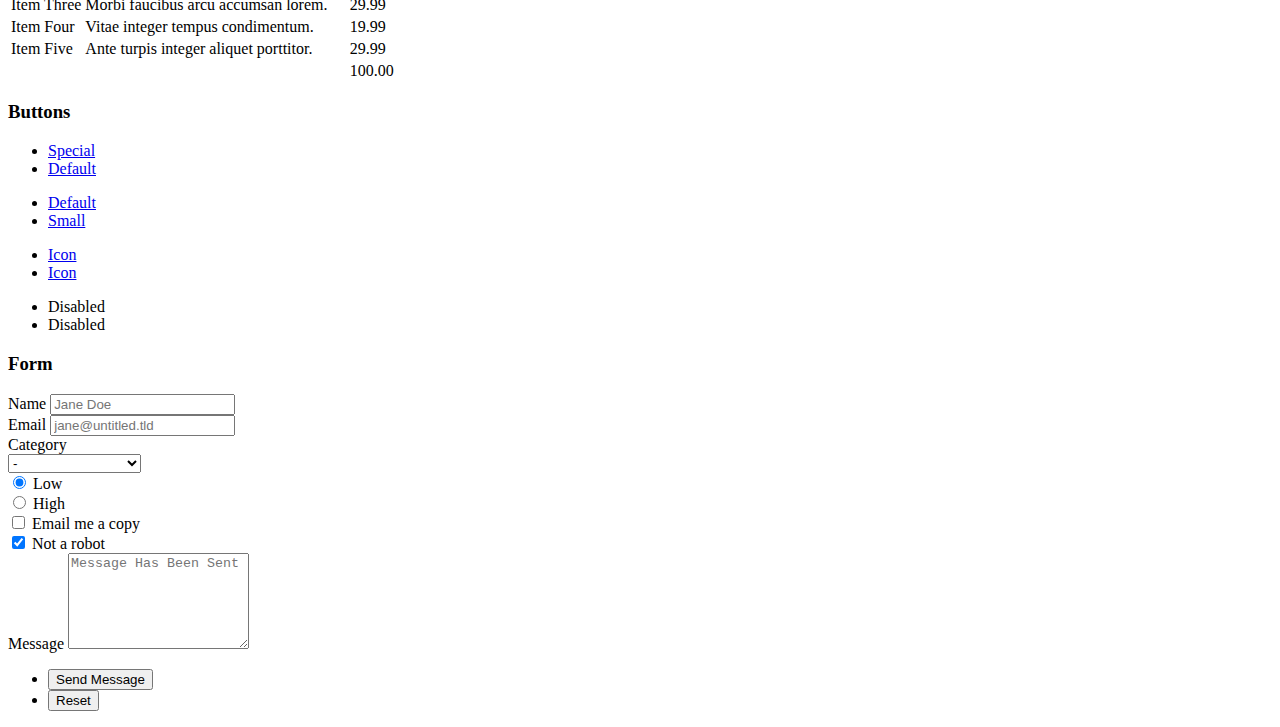
==== commit 567eafc7: "Update zumba.html" ====
--- a/subIndex/zumba.html
+++ b/subIndex/zumba.html
@@ -34,7 +34,7 @@
 						
 						<div class="content">
 							<div class="inner">
-								<h1>FITNESS+ ZUMBA</h1>
+								<h1>HEALTH+ ZUMBA</h1>
 								<p>It's Fun! It's Fitness! It's Zumba!
 									</p>
 
